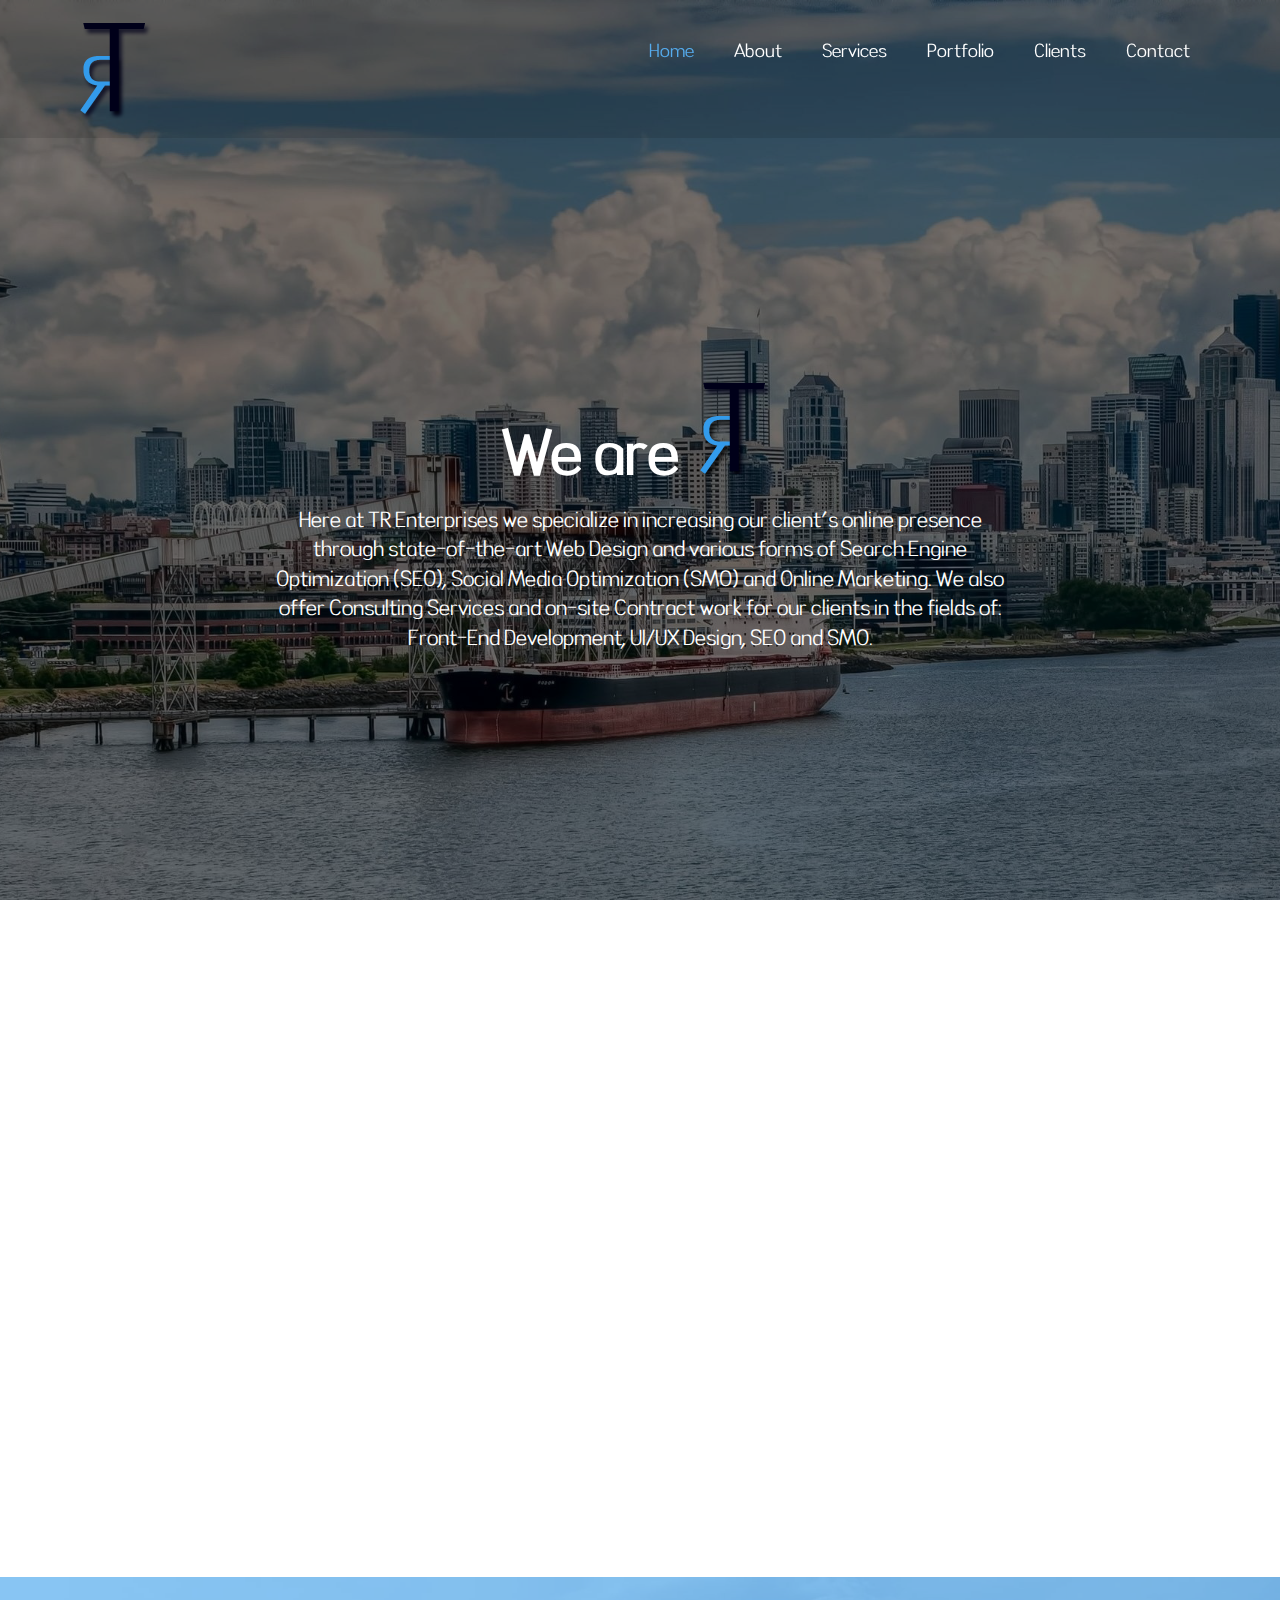
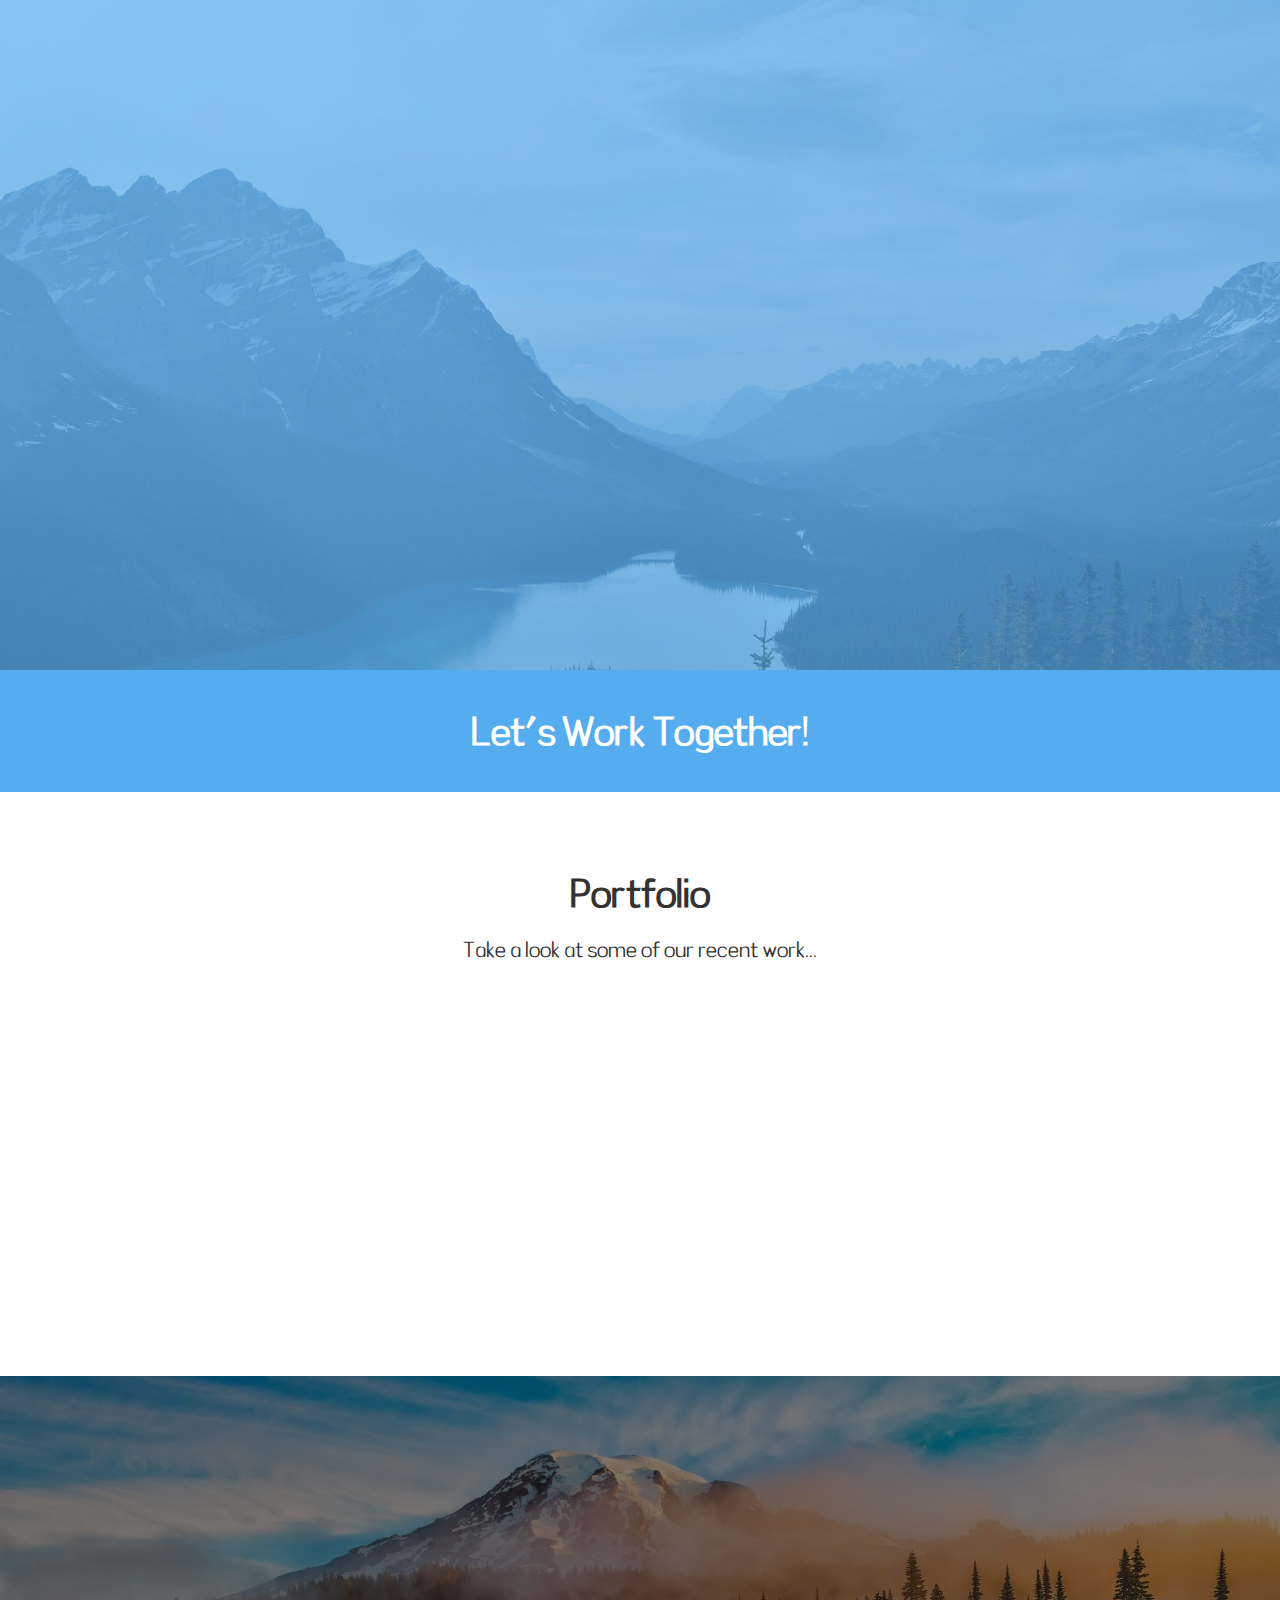
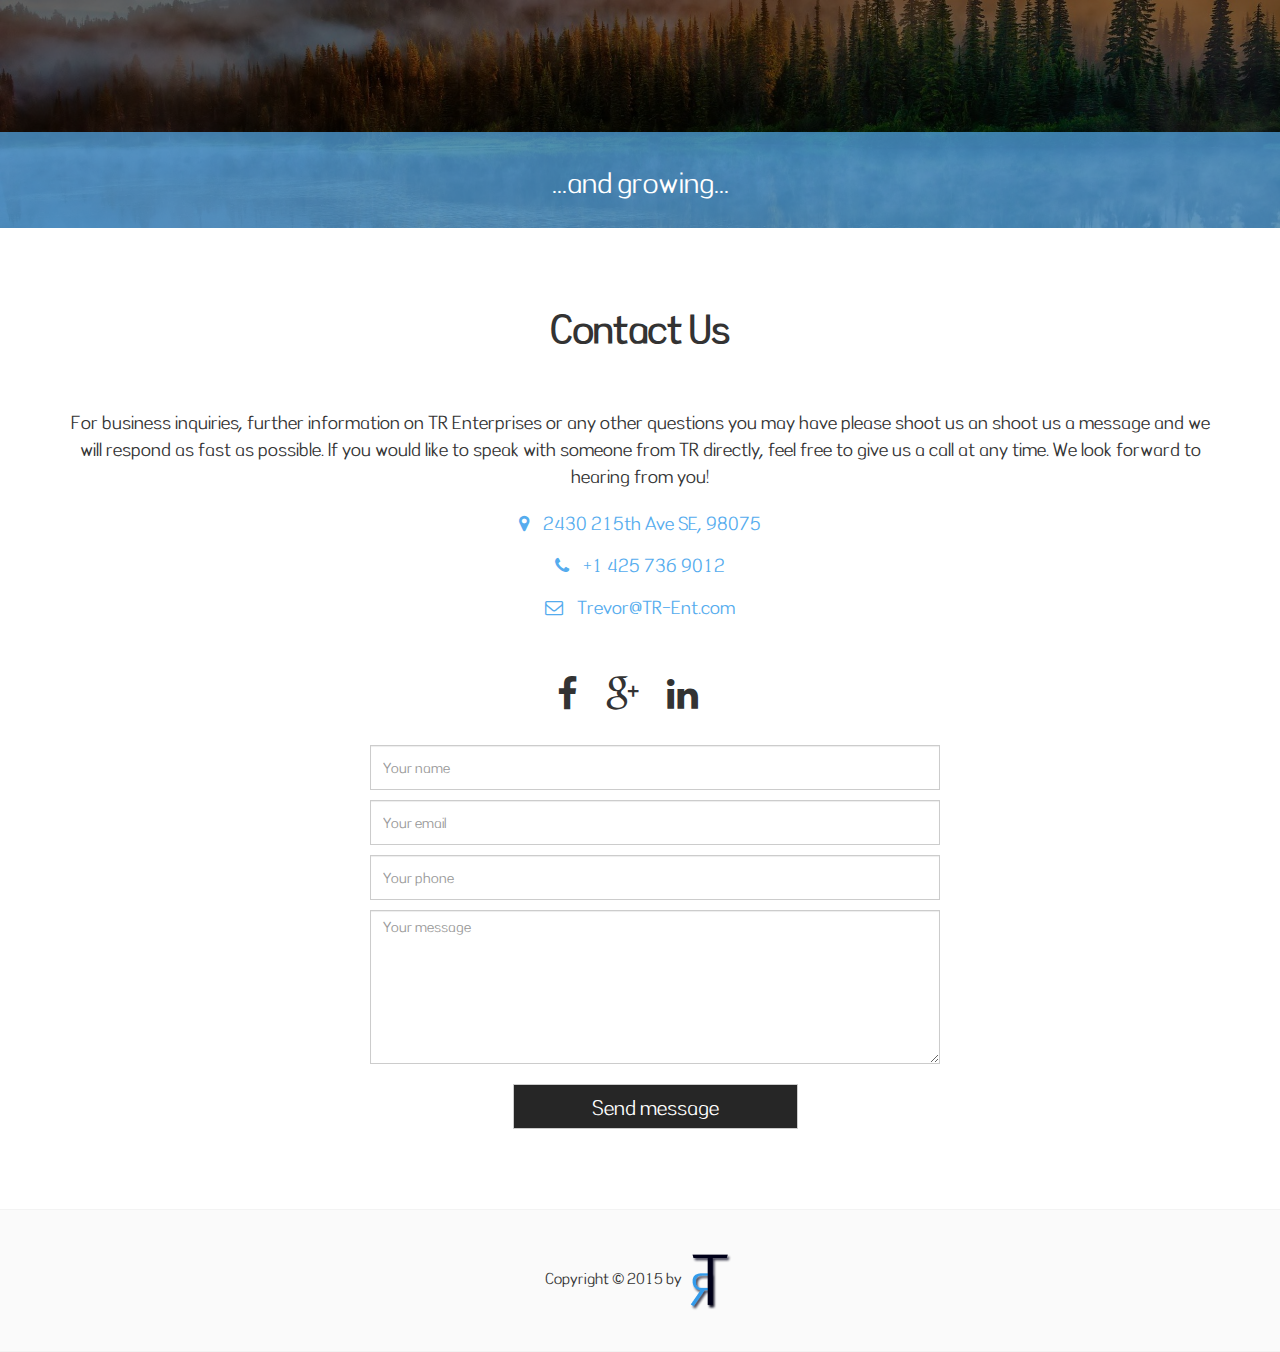
==== index.html @ b905a81a "First commit for TR-Ent.com Version 2" ====
<!DOCTYPE html>
<!--[if IE 9]> <html lang="en" class="ie9"> <![endif]-->
<!--[if !IE]><!-->
<html lang="en">
<!--<![endif]-->
	<head>
		<meta charset="utf-8">
		<title>TR Enterprises | State of the art Web Design</title>
		<meta name='title' content='Affordable Website Design'>
	    <meta name="robots" content="index, follow">
	    <meta name="description" content="TR Enterprises provides responsive Website Design, Search Engine Optimization, Social Media Optimization and various Online Marketing Techniques.">
	    <meta name="author" content="TR Enterprises, LLC.">
	    <meta name='keywords' content='TR Enterprises, TR Enterprises LLC, washington, seattle, bellevue, web design, website, website design, create website, new website, responsive web design, SEO, Search Engine Optimization, JavaScript, CSS, HTML5, PHP' >

		<!-- Mobile Meta -->
		<meta name="viewport" content="width=device-width, initial-scale=1.0">

		<!-- Favicon -->
		<link rel="shortcut icon" href="images/favicon.ico">

		<!-- Bootstrap core CSS -->
		<link href="bootstrap/css/bootstrap.css" rel="stylesheet">

		<!-- Font Awesome CSS -->
		<link href="fonts/font-awesome/css/font-awesome.css" rel="stylesheet">

		<!-- Plugins -->
		<link href="css/animations.css" rel="stylesheet">

		<!--CSS Sheets -->
		<link href="css/style.css" rel="stylesheet">
		<link href="css/custom.css" rel="stylesheet">
	</head>

	<body class="no-trans">
		<!-- scrollToTop -->
		<!-- ================ -->
		<div class="scrollToTop"><i class="icon-up-open-big"></i></div>

		<!-- header start -->
		<!-- ================ --> 
		<header class="header fixed clearfix navbar navbar-fixed-top">
			<div class="container">
				<div class="row">
					<div class="col-md-4">

						<!-- header-left start -->
						<!-- ================ -->
						<div class="header-left clearfix">

							<!-- logo -->
							<div class="logo smooth-scroll">
								<a href="#banner" class='logo-dark'><img id="logo" src="images/tr-new-dark.png" alt="TR Enterprises"></a>
								<a href="#banner" class='logo-light'><img id="logo" src="images/tr-new-light.png" alt="TR Enterprises"></a>
							</div>
						</div>
						<!-- header-left end -->

					</div>
					<div class="col-md-8">

						<!-- header-right start -->
						<!-- ================ -->
						<div class="header-right clearfix">

							<!-- main-navigation start -->
							<!-- ================ -->
							<div class="main-navigation animated">

								<!-- navbar start -->
								<!-- ================ -->
								<nav class="navbar navbar-default" role="navigation">
									<div class="container-fluid">

										<!-- Toggle get grouped for better mobile display -->
										<div class="navbar-header">
											<a href="#banner"><img id='mobileLogo' src="images/tr-new-light.png" alt="TR Enterprises"></a>
											<button type="button" class="navbar-toggle" data-toggle="collapse" data-target="#navbar-collapse-1">
												<span class="sr-only">Toggle navigation</span>
												<span class="icon-bar"></span>
												<span class="icon-bar"></span>
												<span class="icon-bar"></span>
											</button>
										</div>

										<!-- Collect the nav links, forms, and other content for toggling -->
										<div class="collapse navbar-collapse scrollspy smooth-scroll" id="navbar-collapse-1">
											<ul class="nav navbar-nav navbar-right">
												<li class="active"><a href="#banner">Home</a></li>
												<li><a href="#about">About</a></li>
												<li><a href="#services">Services</a></li>
												<li><a href="#portfolio">Portfolio</a></li>
												<li><a href="#clients">Clients</a></li>
												<li><a href="#contact">Contact</a></li>
											</ul>
										</div>

									</div>
								</nav>
								<!-- navbar end -->

							</div>
							<!-- main-navigation end -->

						</div>
						<!-- header-right end -->

					</div>
				</div>
			</div>
		</header>
		<!-- header end -->

		<!-- banner start -->
		<!-- ================ -->
		<div id="banner" class="banner">
			<div class="banner-image"></div>
			<div class="banner-caption">
				<div class="container">
					<div class="row">
						<div class="col-md-8 col-md-offset-2 object-non-visible" data-animation-effect="fadeIn">
							<h1 class="text-center">We are <span style='display:inline-block;'><img src="images/tr-new-cropped.png" alt="TR Enterprises"></span></h1>
							<p class="lead text-center">Here at TR Enterprises we specialize in increasing our client’s online presence through state-of-the-art Web Design and various forms of Search Engine Optimization (SEO), Social Media Optimization (SMO) and Online Marketing.  We also offer Consulting Services and on-site Contract work for our clients in the fields of: Front-End Development, UI/UX Design, SEO and SMO. </p>
						</div>
					</div>
				</div>
			</div>
		</div>
		<!-- banner end -->

		<!-- section start -->
		<!-- ================ -->
		<div class="section clearfix object-non-visible" data-animation-effect="fadeIn">
			<div class="container">
				<div class="row">
					<div class="col-md-12">
						<h1 id="about" class="title text-center">About <span>Us</span></h1>
						<p class="lead text-center">We are a up-and-coming development studio who help our clients turn there online vision into reality.</p>
						<div class="space"></div>
						<div class="row">
							<div class="col-md-6">
								<img src="images/section-image-1.png" alt="">
								<div class="space"></div>
							</div>
							<div class="col-md-6">
								<div class="panel-group" id="accordion" role="tablist" aria-multiselectable="true">
									<div class="panel panel-default">
										<div class="panel-heading" role="tab" id="headingOne">
											<h4 class="panel-title">
												<a data-toggle="collapse" data-parent="#accordion" href="#collapseOne" aria-expanded="true" aria-controls="collapseOne">
													History
												</a>
											</h4>
										</div>
										<div id="collapseOne" class="panel-collapse collapse in" role="tabpanel" aria-labelledby="headingOne">
											<div class="panel-body">
												TR Enterprises was formed in early 2014 by President/CEO Trevor Robinson with the vision of bringing the latest and greatest web technologies to the market place at and affordable rate.  Since conception, the company has been growing at a rapid pace by adding clients of all sizes and with various needs.  We have continuously added to our skill-set by increasing our aptitude in various fields such as SEO, SMO, UI/UX Design, Graphic Design and Online Marketing techniques such as pay-per-click advertising.   We pride ourselves in investing in ourselves as much as we invest in our clients. 
											
											</div>
										</div>
									</div>
									<div class="panel panel-default">
										<div class="panel-heading" role="tab" id="headingTwo">
											<h4 class="panel-title">
												<a class="collapsed" data-toggle="collapse" data-parent="#accordion" href="#collapseTwo" aria-expanded="false" aria-controls="collapseTwo">
													Why choose us?
												</a>
											</h4>
										</div>
										<div id="collapseTwo" class="panel-collapse collapse" role="tabpanel" aria-labelledby="headingTwo">
											<div class="panel-body">
											 	If you find yourself wondering, who exactly is TR Enterprises and why would I choose them for my online needs?   The answer is very simple, we are a young and extremely motivated group of developers/designers who are well-versed in all of the latest and greatest web technologies.  While we are indeed a young company, we are growing rapidly by letting our work speak for itself. 
											</div>
										</div>
									</div>
									<div class="panel panel-default">
										<div class="panel-heading" role="tab" id="headingThree">
											<h4 class="panel-title">
												<a class="collapsed" data-toggle="collapse" data-parent="#accordion" href="#collapseThree" aria-expanded="false" aria-controls="collapseThree">
													Vision
												</a>
											</h4>
										</div>
										<div id="collapseThree" class="panel-collapse collapse" role="tabpanel" aria-labelledby="headingThree">
											<div class="panel-body">
												 Our vision is simple: <b>bring the latest and greatest web technologies to the market place at and affordable rate.</b>  We strive to make sure every single one of our client’s is 100% satisfied with the end product.  We work tirelessly in order create a sense of transparency in our processes so each project is tailored specifically to our client’s wishes.   We want you to feel involved and almost as if you created the product yourself, with us performing all of the dirty work of course <i class="fa fa-smile-o"></i>.
											
											</div>
										</div>
									</div>
								</div>
							</div>
						</div>
					</div>
				</div>
			</div>
		</div>
		<!-- section end -->

		<!-- section start -->
		<!-- ================ -->
		<div class="section translucent-bg bg-image-1 blue">
			<div class="container object-non-visible" data-animation-effect="fadeIn">
				<h1 id="services"  class="text-center title">Services Provided</h1>
				<div class="space"></div>
				<div class="row">
					<div class="col-sm-6">
						<div class="media">
							<div class="media-body text-right">
								<h4 class="media-heading">Website Development</h4>
								<p>We utlize the latest technologies such as HTML5, CSS3, JavaScript, JQuery, AngularJS etc. All of our websites are responsive, cross-browser compatible and mobile & tablet friendly.  Furthermore, we are able to provide custom build WordPress sites thatare tailored to each clients exact needs. </p>
							</div>
							<div class="media-right">
								<i class="fa fa-desktop"></i>
							</div>
						</div>
						<div class="media">
							<div class="media-body text-right">
								<h4 class="media-heading">Social Media Optimization (SMO)</h4>
								<p>We use various social media platforms such as Facebook, Google+, LinkedIn, Instagram, Twitter, Tumbler, YouTube etc. in order to provide our clients with optimal online exposure. </p>
							</div>
							<div class="media-right">
								<i class="fa fa-facebook"></i>
							</div>
						</div>
						<div class="media">
							<div class="media-body text-right">
								<h4 class="media-heading">Search Engine Optimization (SEO)</h4>
								<p>We are able to leverage the latest and greatest search engine optimization techniques to give your company optimal online visibility</p>
							</div>
							<div class="media-right">
								<i class="fa fa-google"></i>
							</div>
						</div>
						<div class="media">
							<div class="media-body text-right">
								<h4 class="media-heading">UI/UX Design</h4>
								<p>We can help you improve your companies User Experience and Interaction by utilizing various tricks of the trade that we have picked up over the years.</p>
							</div>
							<div class="media-right">
								<i class="fa fa-users"></i>
							</div>
						</div>
					</div>
					<div class="space visible-xs"></div>
					<div class="col-sm-6">
						<div class="media">
							<div class="media-left">
								<i class="fa fa-home"></i>
							</div>
							<div class="media-body">
								<h4 class="media-heading">In-House Contract Work</h4>
								<p>If you would like us to come to your place-of-business and perform contract work on-site, we are more that welcome to accommodate you. We can provide in-house contract work in the following fields: Front-End Development, UI/UX Design, SEO and SMO.</p>
							</div>
						</div>
						<div class="media">
							<div class="media-left">
								<i class="fa fa-comment"></i>
							</div>
							<div class="media-body">
								<h4 class="media-heading">Consulting</h4>
								<p>We can provide your company with in-house or off-site consulting to help with various tasks such as Front-End Development, UI/UX Design, SEO and SMO.</p>
							</div>
						</div>
						<div class="media">
							<div class="media-left">
								<i class="fa fa-laptop"></i>
							</div>
							<div class="media-body">
								<h4 class="media-heading">Online Marketing</h4>
								<p>We provide various online Marketing techniques such as Pay-Per-Click services like Google AdWords.</p>
							</div>
						</div>
						<div class="media">
							<div class="media-left">
								<i class="fa fa-picture-o"></i>
							</div>
							<div class="media-body">
								<h4 class="media-heading">Graphic Design & Branding</h4>
								<p>We are able to utilize the latest technologies such as the Adobe Creative Suit in order to provide Design and Branding assistance to our clients </p>
							</div>
						</div>
					</div>
				</div>
			</div>
		</div>
		<!-- section end -->

		<!-- section start -->
		<!-- ================ -->
		<div class="default-bg space blue">
			<div class="container">
				<div class="row">
					<div class="col-md-8 col-md-offset-2">
						<h1 class="text-center">Let's Work Together!</h1>
					</div>
				</div>
			</div>
		</div>
		<!-- section end -->

		<!-- section start -->
		<!-- ================ -->
		<div class="section">
			<div class="container">
				<h1 class="text-center title" id="portfolio">Portfolio</h1>
				<div class="separator"></div>
				<p class="lead text-center">Take a look at some of our recent work...</p>
				<br>			
				<div class="row object-non-visible" data-animation-effect="fadeIn">
					<div class="col-md-12">

						<!-- isotope filters start -->
						<div class="filters text-center">
							<ul class="nav nav-pills">
								<li class="active"><a href="#" data-filter="*">All</a></li>
								<li><a href="#" data-filter=".web-design">Website design / Branding / Marketing</a></li>
								<li><a href="#" data-filter=".site-building">Consulting / Contract</a></li>
							</ul>
						</div>
						<!-- isotope filters end -->

						<!-- portfolio items start -->
						<div class="isotope-container row grid-space-20">
							<div class="col-sm-6 col-md-3 isotope-item web-design">
								<div class="image-box">
									<div class="overlay-container">
										<img src="images/pinnacle.png" alt="Pinnacle Real Estate">
										<a class="overlay" data-toggle="modal" data-target="#project-1">
											<i class="fa fa-search-plus"></i>
											<span>Web Design & Branding</span>
										</a>
									</div>
									<a class="btn btn-default btn-block" data-toggle="modal" data-target="#project-1">Pinnacle Real Estate</a>
								</div>
								<!-- Modal -->
								<div class="modal fade" id="project-1" tabindex="-1" role="dialog" aria-labelledby="project-1-label" aria-hidden="true">
									<div class="modal-dialog modal-lg">
										<div class="modal-content">
											<div class="modal-header">
												<button type="button" class="close" data-dismiss="modal"><span aria-hidden="true">&times;</span><span class="sr-only">Close</span></button>
												<h4 class="modal-title" id="project-1-label">Pinnacle Real Estate</h4>
											</div>
											<div class="modal-body">
												<h3>Project Description</h3>
												<div class="row">
													<div class="col-md-6">
														<p>Website designed and developed for <a href="http://www.pinnaclerealestate.us/">Pinnacle Real Estate. </a> Logo Design and branding also performed by TR Enterprises. </p>
														<p>Pinnacle Real Estate is a real estate company located in the state of Washington which specializes in hotel and resort acquisitions and dispositions, hotel and resort development, project management, property management and asset management.</p>
														<p>Notable projects include: 
															<ul>
																<li>Alderbrook Resort & Spa</li>
																<li>Salish Lodge</li>
																<li>Hood Canal Marina</li>
																<li>Lady Alderbrook</li>
																<li>Alderbrook Dock</li>
																<li>The Bank of California building</li>
															</ul>
														</p>
													</div>
													<div class="col-md-6">
														<img src="images/pinnacle.png" alt="Pinnacle Real Estate">
													</div>
												</div>
											</div>
											<div class="modal-footer">
												<button type="button" class="btn btn-sm btn-default" data-dismiss="modal">Close</button>
											</div>
										</div>
									</div>
								</div>
								<!-- Modal end -->
							</div>

							<div class="col-sm-6 col-md-3 isotope-item web-design">
								<div class="image-box">
									<div class="overlay-container">
										<img src="images/gerv.png" alt="Steve Gervais Academy">
										<a class="overlay" data-toggle="modal" data-target="#project-2">
											<i class="fa fa-search-plus"></i>
											<span>Web Design & Marketing</span>
										</a>
									</div>
									<a class="btn btn-default btn-block" data-toggle="modal" data-target="#project-2">Steve Gervais Academy</a>
								</div>
								<!-- Modal -->
								<div class="modal fade" id="project-2" tabindex="-1" role="dialog" aria-labelledby="project-2-label" aria-hidden="true">
									<div class="modal-dialog modal-lg">
										<div class="modal-content">
											<div class="modal-header">
												<button type="button" class="close" data-dismiss="modal"><span aria-hidden="true">&times;</span><span class="sr-only">Close</span></button>
												<h4 class="modal-title" id="project-2-label">Steve Gervais Academy</h4>
											</div>
											<div class="modal-body">
												<h3>Project Description</h3>
												<div class="row">
													<div class="col-md-6">
														<p>Website built for the <a href="http://stevegervaisacademy.com">Steve Gervais Academy.</a> This website includes E-commerce integration, Social Media integration, automated email integration and is cross-browser compatable as well as mobile and tablet friendly.  TR also performed all branding and graphic design as part of this project.</p>
														<p>The Steve Gervais Academy is owned and operated by Steve Gervais who is one of the most decorated high school football coaches in state history.  Steve was also a standout quarterback at Oregon State University.  As head a head coach, Steve has 244 wins, 15 league championships, six state championships and induction into the Washington State High School Football Coach's Hall of Fame.</p>
														<p>The Steve Gervais Academy offers the following camps:
															<ul>
																<li>Open Training Sessions</li>
																<li>Team Academy Training Sessions</li>
																<li>The Gridiron of Champions Summer Team Camp</li>
																<li>Staff Development (consulting services for coaches)</li>
																<li>Padded Youth Camps (ages 8-14)</li>
														
															</ul>
														</p>
													</div>
													<div class="col-md-6">
														<img src="images/gerv.png" alt="Steve Gervais Academy">
													</div>
												</div>
											</div>
											<div class="modal-footer">
												<button type="button" class="btn btn-sm btn-default" data-dismiss="modal">Close</button>
											</div>
										</div>
									</div>
								</div>
								<!-- Modal end -->
							</div>
							
							<div class="col-sm-6 col-md-3 isotope-item site-building">
								<div class="image-box">
									<div class="overlay-container">
										<img src="images/chidder.png" alt="Chidder Global Outsourcing">
										<a class="overlay" data-toggle="modal" data-target="#project-3">
											<i class="fa fa-search-plus"></i>
											<span>Consulting</span>
										</a>
									</div>
									<a class="btn btn-default btn-block" data-toggle="modal" data-target="#project-3">Chidder Global Outsourcing (CGO)</a>
								</div>
								<!-- Modal -->
								<div class="modal fade" id="project-3" tabindex="-1" role="dialog" aria-labelledby="project-3-label" aria-hidden="true">
									<div class="modal-dialog modal-lg">
										<div class="modal-content">
											<div class="modal-header">
												<button type="button" class="close" data-dismiss="modal"><span aria-hidden="true">&times;</span><span class="sr-only">Close</span></button>
												<h4 class="modal-title" id="project-3-label">Chidder Global Outsourcing (CGO)</h4>
											</div>
											<div class="modal-body">
												<h3>Project Description</h3>
												<div class="row">
													<div class="col-md-6">
														<p>Chidder Global Outsourcing (CGO) is an Aerospace Outsourcing Company that works with Tier 1 suppliers of OEM’s such as the Boeing Company and Bombardier to source work back into the North American supply base.  </p>
														<p>TR Enterprises teamed with (CGO) in order to manage the RFQ process and to optimize ROI for various contracts with major corporations such as <a href="https://www.mhi-global.com/products/air.html" title='Mitsubishi Heavy Industries'> Mitsubishi Heavy Industries (MHI)</a>, <a href="http://www.khi.co.jp/english/product/aerospace/" title='Kawasaki Heavy Industries'> Kawasaki Heavy Industries (KHI)</a> and <a href="http://www.koreaaero.com/english/" title='Korea Aerospace Industries'> Korea Aerospace Industries (KAI.)</a></p>
														<p>As part of this contract, TR created a proprietary interactive database containing over 500 world-wide Aerospace Manufacturers.</p>
													</div>
													<div class="col-md-6">
														<img src="images/chidder.png" alt="Chidder Global Outsourcing">
													</div>
												</div>
											</div>
											<div class="modal-footer">
												<button type="button" class="btn btn-sm btn-default" data-dismiss="modal">Close</button>
											</div>
										</div>
									</div>
								</div>
								<!-- Modal end -->
							</div>
							
							<div class="col-sm-6 col-md-3 isotope-item site-building">
								<div class="image-box">
									<div class="overlay-container">
										<img src="images/proto.png" alt="PC and Mobile Prototypes">
										<a class="overlay" data-toggle="modal" data-target="#project-4">
											<i class="fa fa-search-plus"></i>
											<span>Contract Work</span>
										</a>
									</div>
									<a class="btn btn-default btn-block" data-toggle="modal" data-target="#project-4">Mobile & PC Prototypes</a>
								</div>
								<!-- Modal -->
								<div class="modal fade" id="project-4" tabindex="-1" role="dialog" aria-labelledby="project-4-label" aria-hidden="true">
									<div class="modal-dialog modal-lg">
										<div class="modal-content">
											<div class="modal-header">
												<button type="button" class="close" data-dismiss="modal"><span aria-hidden="true">&times;</span><span class="sr-only">Close</span></button>
												<h4 class="modal-title" id="project-4-label">Mobile & PC Prototypes</h4>
											</div>
											<div class="modal-body">
												<h3>Project Description</h3>
												<div class="row">
													<div class="col-md-6">
														<p>Our friends over at <a href="http://www.uptopcorp.com/" title='UpTop Corp'>UpTop </a>recently facilitated a contract with us and one of world’s leading Ecommerce companies.  This was an on-site project in which, TR was tasked with developing a working prototype for a department wide launch.  As part of this project, we developed two separate prototypes, one for Desktop and one for Mobile.  </p>
														<p>By working in unison with the company’s internal UI/UX and product launch team, TR was able to successfully develop these two working prototypes on schedule and even incorporate additional functionality. </p>
													</div>
													<div class="col-md-6">
														<img src="images/proto.png" alt="PC and Mobile Prototypes">
													</div>
												</div>
											</div>
											<div class="modal-footer">
												<button type="button" class="btn btn-sm btn-default" data-dismiss="modal">Close</button>
											</div>
										</div>
									</div>
								</div>
								<!-- Modal end -->
							</div>
							
							<div class="col-sm-6 col-md-3 isotope-item web-design">
								<div class="image-box">
									<div class="overlay-container">
										<img src="images/north.png" alt="North Yellowstone Outfitters">
										<a class="overlay" data-toggle="modal" data-target="#project-5">
											<i class="fa fa-search-plus"></i>
											<span>Web Design & Branding</span>
										</a>
									</div>
									<a class="btn btn-default btn-block" data-toggle="modal" data-target="#project-5">North Yellowstone Outfitters</a>
								</div>
								<!-- Modal -->
								<div class="modal fade" id="project-5" tabindex="-1" role="dialog" aria-labelledby="project-5-label" aria-hidden="true">
									<div class="modal-dialog modal-lg">
										<div class="modal-content">
											<div class="modal-header">
												<button type="button" class="close" data-dismiss="modal"><span aria-hidden="true">&times;</span><span class="sr-only">Close</span></button>
												<h4 class="modal-title" id="project-5-label">North Yellowstone Outfitters</h4>
											</div>
											<div class="modal-body">
												<h3>Project Description</h3>
												<div class="row">
													<div class="col-md-6">
														<p>We recently teamed with our friends over at <a href="http://northyellowstoneoutfitters.com/" title='North Yellowstone Outfitters'>North Yellowstone Outfitters (NYO)</a> in order to boost their online presence.   With little to no prior online presence, we performed all branding, marketing, SEO and Web Design for NYO.  </p>
														<p>We built them a state-of-the art website that is cross browser and mobile and tablet friendly.  This website includes is build using a dynamic single page scrolling format. </p>
														<p>North Yellowstone Outfitters is an outfitter based in Jardine Montana.  They offer both Rifle and Bow hunts and provide their guests with food, shelter and most importantly the <b>Experience of a Lifetime. </b></p>
													</div>
													<div class="col-md-6">
														<img src="images/north.png" alt="North Yellowstone Outfitters">
													</div>
												</div>
											</div>
											<div class="modal-footer">
												<button type="button" class="btn btn-sm btn-default" data-dismiss="modal">Close</button>
											</div>
										</div>
									</div>
								</div>
								<!-- Modal end -->
							</div>

						</div>
						<!-- portfolio items end -->
					
					</div>
				</div>
			</div>
		</div>
		<!-- section end -->

		<!-- section start -->
		<!-- ================ -->
		<div class="section translucent-bg bg-image-2 pb-clear">
			<div class="container object-non-visible" data-animation-effect="fadeIn">
				<h1 id="clients" class="title text-center">Some of our Clients</h1>
				<div class="space"></div>
				<div class="row">
					<div class="col-md-2">
						<div class="media testimonial">
							<a href="http://www.uptopcorp.com/"><img class='img-responsive' src="images/uptop.png"></a>
						</div>
					</div>
					<div class="col-md-3">
						<div class="media testimonial">
							<a href="http://www.pinnaclerealestate.us/"><img class='img-responsive' src="images/pin.png"></a>
						</div>
					</div>
					<div class="col-md-4">
						<div class="media testimonial">
							<a href="http://chidderglobal.com/"><img class='img-responsive' src="images/cgo.png"></a>
						</div>
					</div>
					<div class="col-md-1">
						<div class="media testimonial" >
							<a href="http://stevegervaisacademy.com/"><img class='img-responsive' src="images/sga.png"></a>
						</div>
					</div>
					<div class="col-md-2">
						<div class="media testimonial">
							<a href="http://northyellowstoneoutfitters.com/"><img class='img-responsive' src="images/nyo-logo-text.png"></a>
						</div>
					</div>

				</div>
			</div>
			<!-- section start -->
			<!-- ================ -->
			<div class="translucent-bg blue">
				<div class="container">
					<div class="list-horizontal">
						<div class="row">
							<div class="col-xs-12">
								<div class="list-horizontal-item">
									<h2 class="text-center">...and growing...</h2>
								</div>
							</div>
							
						</div>
					</div>
				</div>
			</div>
			<!-- section end -->
		</div>
		<!-- section end -->

		<!-- footer start -->
		<!-- ================ -->
		<footer id="footer">

			<!-- .footer start -->
			<!-- ================ -->
			<div class="footer section">
				<div class="container">
					<h1 class="title text-center" id="contact">Contact Us</h1>
					<div class="space"></div>
					<div class="row">
						<div class="col-sm-12 text-center">
							<div class="footer-content">
								<p class="large">For business inquiries, further information on TR Enterprises or any other questions you may have please shoot us an shoot us a message and we will respond as fast as possible. If you would like to speak with someone from TR directly, feel free to give us a call at any time. We look forward to hearing from you!</p>
								<ul class="list-icons">
									<a href="https://www.google.com/maps/place/TR+Enterprises,+LLC/@47.587399,-122.0511,17z/data=!3m1!4b1!4m2!3m1!1s0x54906e2356c5c4d5:0x3bcecb7fbcb0c3f6" target="_blank"><li><i class="fa fa-map-marker pr-10"></i> 2430 215th Ave SE, 98075</li></a>
									<a href="tel://1-425-736-9012"><li><i class="fa fa-phone pr-10"></i> +1 425 736 9012</li></a>
									<a href="mailto:Trevor@TR-Ent.com?Subject=Contact%20TR-Enterprises" target="_top"><li><i class="fa fa-envelope-o pr-10"></i> Trevor@TR-Ent.com</li></a>
								</ul>
								<ul class="social-links">
									<li class="facebook"><a target="_blank" href="https://www.facebook.com/TREnterprisesLLC?ref=bookmarks"><i class="fa fa-facebook"></i></a></li>
									<li class="googleplus"><a target="_blank" href="https://plus.google.com/b/109458407014119102658/+TREnterprisesLLCSammamish/posts"><i class="fa fa-google-plus"></i></a></li>
								
									<li class="linkedin"><a target="_blank" href="https://www.linkedin.com/company/tr-enterprises-llc?trk=mini-profile"><i class="fa fa-linkedin"></i></a></li>
								</ul>
								<div class="container">
									<div class="done">
										<div class="alert alert-success">
											<button type="button" class="close" data-dismiss="alert">×</button>
											Your message has been sent.  We will be in touch shortly.
										</div>
									</div>
									<form action="http://www.hostmonster.com/monstermail" enctype="multipart/form-data" method="POST" name='myForm' class='myForm'>
										<input type="text" name="Name" placeholder='Your name' class='form-control' required>
										<input type="email" name="Email" placeholder='Your email' class='form-control ' required>
										<input type="text" name="Phone" placeholder='Your phone' class='form-control' required>
										<textarea rows='7' type="text" name='Message' placeholder="Your message" class='form-control '></textarea>
										<input type="submit" value="Send message" class='form-control '>
										<input type="hidden" name="sendtoemail" value="Trevor@TR-Ent.com">
					
									</form>
							    </div>
							</div>
						</div>
					</div>
				</div>
			</div>
			<!-- .footer end -->

			<!-- .subfooter start -->
			<!-- ================ -->
			<div class="subfooter">
				<div class="container">
					<div class="row">
						<div class="col-md-12">
							<p class="text-center">Copyright © 2015 by <a target="_blank" href="http://tr-ent.com"><img id="footerLogo" class='img-responsive' src="images/tr-new-dark.png" alt="TR Enterprises"></a></p>
						</div>
					</div>
				</div>
			</div>
			<!-- .subfooter end -->

		</footer>
		<!-- footer end -->

		<!-- JavaScript files placed at the end of the document so the pages load faster
		================================================== -->
		<!-- Jquery and Bootstap core js files -->
		<script type="text/javascript" src="plugins/jquery.min.js"></script>
		<script type="text/javascript" src="bootstrap/js/bootstrap.min.js"></script>

		<!-- Modernizr javascript -->
		<script type="text/javascript" src="plugins/modernizr.js"></script>

		<!-- Isotope javascript -->
		<script type="text/javascript" src="plugins/isotope/isotope.pkgd.min.js"></script>
		
		<!-- Backstretch javascript -->
		<script type="text/javascript" src="plugins/jquery.backstretch.min.js"></script>

		<!-- Appear javascript -->
		<script type="text/javascript" src="plugins/jquery.appear.js"></script>

		<!-- Initialization of Plugins -->
		<script type="text/javascript" src="js/template.js"></script>

		<!-- Contact Scripts -->
		<script type="text/javascript" src="js/contact.js"></script>

	</body>
</html>
---- css/animations.css ----
@import url(animate.css);


/*Custom Animations*/

@-webkit-keyframes fadeInDownSmall {
  0% {
    opacity: 0;
    -webkit-transform: translate3d(0, -20px, 0);
    transform: translate3d(0, -20px, 0);
  }

  100% {
    opacity: 1;
    -webkit-transform: translate3d(0, 0, 0);
    transform: translate3d(0, 0, 0);
  }
}

@keyframes fadeInDownSmall {
  0% {
    opacity: 0;
    -webkit-transform: translate3d(0, -20px, 0);
    -ms-transform: translate3d(0, -20px, 0);
    transform: translate3d(0, -20px, 0);
  }

  100% {
    opacity: 1;
    -webkit-transform: translate3d(0, 0, 0);
    -ms-transform: translate3d(0, 0, 0);
    transform: translate3d(0, 0, 0);
  }
}

.fadeInDownSmall {
  -webkit-animation-name: fadeInDownSmall;
  animation-name: fadeInDownSmall;
}

@-webkit-keyframes fadeInLeftSmall {
  0% {
    opacity: 0;
    -webkit-transform: translate3d(-20px, 0, 0);
    transform: translate3d(-20px, 0, 0);
  }

  100% {
    opacity: 1;
    -webkit-transform: none;
    transform: none;
  }
}

@keyframes fadeInLeftSmall {
  0% {
    opacity: 0;
    -webkit-transform: translate3d(-20px, 0, 0);
    -ms-transform: translate3d(-20px, 0, 0);
    transform: translate3d(-20px, 0, 0);
  }

  100% {
    opacity: 1;
    -webkit-transform: none;
    -ms-transform: none;
    transform: none;
  }
}

.fadeInLeftSmall {
  -webkit-animation-name: fadeInLeftSmall;
  animation-name: fadeInLeftSmall;
}

@-webkit-keyframes fadeInRightSmall {
  0% {
    opacity: 0;
    -webkit-transform: translate3d(20px, 0, 0);
    transform: translate3d(20px, 0, 0);
  }

  100% {
    opacity: 1;
    -webkit-transform: none;
    transform: none;
  }
}

@keyframes fadeInRightSmall {
  0% {
    opacity: 0;
    -webkit-transform: translate3d(20px, 0, 0);
    -ms-transform: translate3d(20px, 0, 0);
    transform: translate3d(20px, 0, 0);
  }

  100% {
    opacity: 1;
    -webkit-transform: none;
    -ms-transform: none;
    transform: none;
  }
}

.fadeInRightSmall {
  -webkit-animation-name: fadeInRightSmall;
  animation-name: fadeInRightSmall;
}

@-webkit-keyframes fadeInUpSmall {
  0% {
    opacity: 0;
    -webkit-transform: translate3d(0, 20px, 0);
    transform: translate3d(0, 20px, 0);
  }

  100% {
    opacity: 1;
    -webkit-transform: none;
    transform: none;
  }
}

@keyframes fadeInUpSmall {
  0% {
    opacity: 0;
    -webkit-transform: translate3d(0, 20px, 0);
    -ms-transform: translate3d(0, 20px, 0);
    transform: translate3d(0, 20px, 0);
  }

  100% {
    opacity: 1;
    -webkit-transform: none;
    -ms-transform: none;
    transform: none;
  }
}

.fadeInUpSmall {
  -webkit-animation-name: fadeInUpSmall;
  animation-name: fadeInUpSmall;
}
---- css/style.css ----
@font-face {
 font-family: 'Tin Birdhouse';
 src: url("../fonts/TinBird.eot"); /* EOT file for IE */
}
@font-face {
 font-family: 'Tin Birdhouse';
 src: url("../fonts/TinBird.ttf"); /* TTF file for CSS3 browsers */
}

b{
  font-family: 'Tin Birdhouse';
}
body {
  font-family: 'Tin Birdhouse';
}

html,
body {
	height: 100%;
}
body {
	font-size: 15px;
	line-height: 1.50;
	color: #333333;
	background-color: #ffffff;
	position: relative;
}
h1,
h2,
h3,
h4,
h5,
h6 {
	color: #333333;
}
h1 {
	font-size: 38px;
	font-weight: 700;
	margin-bottom: 20px;
}
h2 {
	font-size: 28px;
	margin-bottom: 15px;
}
h3 {
	font-size: 22px;
}
h4 {
	font-size: 18px;
	font-weight: 700;
}
h5 {
	font-size: 16px;
	text-transform: uppercase;
	font-weight: 700;
}
h6 {
	font-weight: 700;
}
h1 span,
h2 span,
h3 span,
h4 span {
	color: #339BEB;
}
.text-colored {
	color: #55acee;
}
a {
	color: #55acee;
}
a:hover {
	color: #339BEB;
}
a:focus,
a:active {
	outline: none;
}
.large {
	font-size: 18px;
}
img {
	display: block;
	max-width: 100%;
	height: auto;
}
.list-unstyled li {
	padding: 5px 0;
}
.list-horizontal {
	padding: 15px 0;
}
.list-horizontal-item img {
	display: block;
	margin: 0 auto;
}
.list-icons {
	padding: 0;
	margin: 20px 0;
	list-style: none;
	font-size: 18px;
}
.list-icons li {
	padding: 0 0 15px 0;
}
blockquote {
	border-left: none;
	padding-left: 0;
	padding-right: 0;
}
.title {
	margin-top: 0;
}

/* Layout
----------------------------------------------------------------------------- */
.header {
	color: #ffffff;
	background-color: rgba(0, 0, 0, 0.10);
	padding: 10px 0;
	-webkit-transition: all 0.2s ease-in-out;
	-moz-transition: all 0.2s ease-in-out;
	-o-transition: all 0.2s ease-in-out;
	-ms-transition: all 0.2s ease-in-out;
	transition: all 0.2s ease-in-out;
}
.banner {
	width: 100%;
	height: 100%;
	min-height: 100%;
	position: relative;
	color: #fff;
}
.banner-image {
	vertical-align: middle;
	min-height: 100%;
	width: 100%;
}
.banner:after {
	position: absolute;
	top: 0;
	left: 0;
	right: 0;
	bottom: 0;
	background-color: rgba(0, 0, 0, 0.55);
	content: "";
}
.banner-caption {
	position: absolute;
	top: 40%;
	width: 100%;
	z-index: 2;
}
.subfooter {
	background-color: #fafafa;
	border-top: 1px solid #f3f3f3;
	border-bottom: 1px solid #f3f3f3;
	padding: 40px 0;
}
.section {
	background-color: #ffffff;
	padding: 80px 0;
}

/* Backgrounds
----------------------------------------------------------------------------- */
.default-bg {
	background-color: #222222;
	color: #ffffff;
}
.default-bg.blue {
	background-color: #55acee;
}
.translucent-bg {
	color: #ffffff;
}
.default-bg h1,
.default-bg h2,
.default-bg h3,
.default-bg h4,
.default-bg h5,
.default-bg h6,
.translucent-bg h1,
.translucent-bg h2,
.translucent-bg h3,
.translucent-bg h4,
.translucent-bg h5,
.translucent-bg h6 {
	color: #ffffff;
}
.default-bg blockquote footer,
.translucent-bg blockquote footer {
	color: #cccccc;
}
.default-bg a,
.translucent-bg a {
	color: #ffffff;
	text-decoration: underline;
}
.default-bg a:hover,
.translucent-bg a:hover {
	text-decoration: none;
}
.translucent-bg {
	-webkit-background-size: cover !important;
	-moz-background-size: cover !important;
	-o-background-size: cover !important;
	background-size: cover !important;
	background-position: 50% 0;
	background-repeat: no-repeat;
	z-index: 1;
	position: relative;
}
.translucent-bg .translucent-bg {
	margin-top: 80px;
	z-index: 3;
}
.translucent-bg:after {
	content: "";
	position: absolute;
	top: 0;
	left: 0;
	z-index: 2;
	width: 100%;
	height: 100%;
	background-color: rgba(0, 0, 0, 0.5);
}
.translucent-bg.blue:after {
	background-color: rgba(85, 172, 238, 0.7);
}
.translucent-bg .container {
	z-index: 3;
	position: relative;
}
.bg-image-1 {
	background: url("../images/bg-image-1.jpg") 50% 0px no-repeat;
}
.bg-image-2 {
	background: url("../images/bg-image-2.jpg") 50% 0px no-repeat;
}

/* Misc
----------------------------------------------------------------------------- */
.object-non-visible {
	opacity: 0;
	filter: alpha(opacity=0);
}
.object-visible,
.touch .object-non-visible {
	opacity: 1 !important;
	filter: alpha(opacity=100) !important;
}

/* Targeting only Firefox for smoothest animations */
@-moz-document url-prefix() {
	.object-visible,
	.touch .object-non-visible {
		-webkit-transition: opacity 0.6s ease-in-out;
		-moz-transition: opacity 0.6s ease-in-out;
		-o-transition: opacity 0.6s ease-in-out;
		-ms-transition: opacity 0.6s ease-in-out;
		transition: opacity 0.6s ease-in-out;
	}
}
.space {
	padding: 20px 0;
}
.pr-10 {
	padding-right: 10px;
}
.pl-10 {
	padding-left: 10px;
}
.pb-clear {
	padding-bottom: 0;
}

/* Sections
----------------------------------------------------------------------------- */
.banner-caption h1,
.banner-caption h2,
.banner-caption h3,
.banner-caption h4,
.banner-caption h5,
.banner-caption h6 {
	color: #ffffff;
}
.banner-caption h1 {
	font-size: 60px;
}
.subfooter p {
	margin-bottom: 0;
}

/* Template Components
----------------------------------------------------------------------------- */
/* Buttons
---------------------------------- */
.btn {
	padding: 8px 15px;
	font-size: 14px;
	line-height: 1.42857143;
	min-width: 160px;
	text-align: center;
	border-radius: 0;
	text-transform: uppercase;
	-webkit-transition: all 0.2s ease-in-out;
	-moz-transition: all 0.2s ease-in-out;
	-ms-transition: all 0.2s ease-in-out;
	-o-transition: all 0.2s ease-in-out;
	transition: all 0.2s ease-in-out;
}
.btn-default {
	color: #55acee;
	border: 1px solid #cccccc;
}
.btn-default:hover {
	color: #ffffff;
	background-color: #339BEB;
	border-color: #339BEB;
}

/* Collapse
---------------------------------- */
.panel-group .panel {
	-webkit-border-radius: 0px;
	-moz-border-radius: 0px;
	border-radius: 0px;
	border: none;
}
.panel-default > .panel-heading {
	padding: 0;
	outline: none;
	border: none;
	-webkit-border-radius: 0;
	-moz-border-radius: 0;
	-o-border-radius: 0;
	border-radius: 0;
	width: 100%;
}
.panel-default > .panel-heading + .panel-collapse > .panel-body {
	border: 1px solid #f0f0f0;
	border-top: none;
	background-color: #fafafa
}
.panel-heading a {
	font-weight: 400;
	padding: 12px 35px 12px 15px;
	display: inline-block;
	width: 100%;
	background-color: #55acee;
	color: #ffffff;
	position: relative;
	text-decoration: none;
}
.panel-heading a.collapsed {
	color: #ffffff;
	background-color: #333333;
}
.panel-heading a:after {
	font-family: "FontAwesome";
	content: "\f147";
	position: absolute;
	right: 15px;
	font-size: 14px;
	font-weight: 300;
	top: 50%;
	line-height: 1;
	margin-top: -7px;
}
.panel-heading a.collapsed:after {
	content: "\f196";
}
.panel-heading a:hover {
	text-decoration: none;
	background-color: #55acee;
	color: #ffffff;
}
.panel-title a i {
	padding-right: 10px;
	font-size: 20px;
}

/* Pills
---------------------------------- */
.nav-pills > li.active > a,
.nav-pills > li.active > a:hover,
.nav-pills > li.active > a:focus,
.nav-pills > li > a:hover {
	background-color: #55acee;
	border-color: #55acee;
	color: #ffffff;
}
.nav-pills > li > a {
	border-radius: 0;
	padding: 8px 20px;
	border: 1px solid #cacaca;
	color: #666666;
	font-size: 12px;
	text-transform: uppercase;
	font-weight: 300;
}

/* Forms
---------------------------------- */
.form-control {
	height: 45px;
	-webkit-border-radius: 0px;
	-moz-border-radius: 0px;
	border-radius: 0px;
}
.form-control-feedback {
	color: #cccccc;
}
.has-feedback label.sr-only ~ .form-control-feedback {
	top: 15px;
}
textarea {
	resize: vertical;
}

/* Modals
---------------------------------- */
.modal-content {
	-webkit-border-radius: 0px;
	-moz-border-radius: 0px;
	border-radius: 0px;
}
.modal-header {
	background-color: #55acee;
	color: #ffffff;
}
.modal-header h4 {
	color: #ffffff;
}
.modal-header .close {
	font-weight: 300;
	color: #FFFFFF;
	text-shadow: none;
	filter: alpha(opacity=100);
	opacity: 1;
}

/* Large devices (Large desktops 1200px and up) */
@media (min-width:1200px) {
	.modal-lg {
		width: 1140px;
	}
}

/* Media
---------------------------------- */
.media .fa {
	font-size: 24px;
	width: 40px;
	height: 25px;
	line-height: 25px;
	padding: 0 5px;
	text-align: center;
}

/* Navigations
----------------------------------------------------------------------------- */
.header .navbar {
	margin-bottom: 0;
}
.main-navigation .navbar-default {
	background-color: transparent;
	border: none;
}
.main-navigation .navbar-default .navbar-nav > li > a {
	color: #fff;
	padding: 10px 20px;
	font-size: 18px;
	font-weight: 300;
}
.main-navigation .navbar-default .navbar-nav > li.active > a {
	background-color: transparent;
	color: #55acee;
}
.main-navigation .navbar-default .navbar-nav > li > a:hover,
.main-navigation .navbar-default .navbar-nav > li.active > a:hover {
	color: #55acee;
}
#mobileLogo{
		display: none;
	}
@media (min-width:768px) {
	.main-navigation .navbar-default .navbar-nav > li > a {
		padding-top: 30px;
		padding-bottom: 30px;
		-webkit-transition: all 0.3s ease-in-out;
		-moz-transition: all 0.3s ease-in-out;
		-o-transition: all 0.3s ease-in-out;
		-ms-transition: all 0.3s ease-in-out;
		transition: all 0.3s ease-in-out;
	}
}
@media (min-width:768px) and (max-width:991px) {
	.main-navigation .container-fluid {
		padding-left: 0;
		padding-right: 0;
	}
	.navbar-nav {
		float: left !important;
	}
}
@media (max-width:767px) {
	.header.navbar-fixed-top {
		position: fixed;
		margin-bottom: 0px;
		background-color: rgba(0, 0, 0, 0.5);
		border-bottom: 1px solid #55acee;
	}
	#logo{
		width: 15%;
	}
	#banner{
		height: 130%;
	}
	.banner-caption{
		top:25%;
	}
	.col-md-4{
		display: none;
	}
	.navbar-toggle{
		border-radius: 1px;
		margin-top: 20px;
	}
	#mobileLogo{
		display: inline-block;
		height: 70px;
	}
	.navbar-default .navbar-toggle:hover, .navbar-default .navbar-toggle .icon-bar:focus:focus{
		color: black;
	}
	.navbar-default .navbar-toggle .icon-bar:focus{
		background-color: #000019;
	}
}

/* Fixed Header
----------------------------------------------------------------------------- */
.fixed-header-on .header {
	background-color: rgba(0, 0, 0, 0.85);
	padding: 5px 0;
}
.fixed-header-on .site-name {
	font-size: 24px;
}

.fixed-header-on .logo {
	-webkit-transform: scale(0.7);
	transform: scale(0.7);
	margin-top: 0;
	margin-bottom: 0;
}
@media (min-width:768px) {
	.fixed-header-on .navbar-default .navbar-nav > li > a {
		padding-top: 20px;
		padding-bottom: 20px;
	}
}
@media (max-width:991px) {
	.fixed-header-on .logo,
	.fixed-header-on .site-name,
	.fixed-header-on .site-slogan {
		display: none;
	}
}

/* Blocks/Widgets
----------------------------------------------------------------------------- */
/* Logo, Site Name, Site Slogan
---------------------------------- */
.logo {
	margin: 5px 5px 5px 0;
	width: 100%;
	-webkit-transition: all 0.3s ease-in-out;
	-moz-transition: all 0.3s ease-in-out;
	-o-transition: all 0.3s ease-in-out;
	-ms-transition: all 0.3s ease-in-out;
	transition: all 0.3s ease-in-out;
}
.logo,
.site-name-and-slogan {
	float: left;
}
.site-name {
	font-size: 36px;
	-webkit-transition: all 0.3s ease-in-out;
	-moz-transition: all 0.3s ease-in-out;
	-o-transition: all 0.3s ease-in-out;
	-ms-transition: all 0.3s ease-in-out;
	transition: all 0.3s ease-in-out;
}
.site-name a {
	color: #ffffff;
}
.site-name a:hover {
	text-decoration: none;
}
.site-slogan {
	font-size: 12px;
}

/* Testimonials
---------------------------------- */
.testimonial .media-left {
	width: 60px;
}

/* Social Links
---------------------------------- */
.social-links {
	padding: 0;
	list-style: none;
	margin: 15px 0;
}
.social-links li {
	margin: 10px 25px 10px 0;
	display: inline-block;
	font-size: 36px;
}
.social-links li a {
	color: #333333;
	-webkit-transition: all 0.2s ease-in-out;
	-moz-transition: all 0.2s ease-in-out;
	-o-transition: all 0.2s ease-in-out;
	-ms-transition: all 0.2s ease-in-out;
	transition: all 0.2s ease-in-out;
}
.social-links li.twitter a:hover {
	color: #55acee;
}
.social-links li.skype a:hover {
	color: #00aff0;
}
.social-links li.linkedin a:hover {
	color: #0976b4;
}
.social-links li.googleplus a:hover {
	color: #dd4b39;
}
.social-links li.youtube a:hover {
	color: #b31217;
}
.social-links li.flickr a:hover {
	color: #ff0084;
}
.social-links li.facebook a:hover {
	color: #3b5998;
}
.social-links li.pinterest a:hover {
	color: #cb2027;
}

/* Isotope Items
---------------------------------- */
.filters {
	margin: 0 0 30px 0;
}
.filters .nav-pills > li {
	margin-right: 2px;
	margin-bottom: 2px;
}
.filters .nav-pills > li + li {
	margin-left: 0px;
}
.text-center.filters .nav-pills > li {
	margin-right: 2px;
	margin-left: 2px;
	margin-bottom: 2px;
	display: inline-block;
	float: none;
}
.isotope-container {
	overflow: hidden;
}
.isotope-item {
	margin-bottom: 20px;
}
.isotope-item .btn-default {
	color: #999999;
}
.isotope-item .btn-default:hover {
	color: #ffffff;
}
@media (max-width:480px) {
	.filters .nav-pills > li {
		width: 100%;
		display: block;
	}
}

/* Images Overlay
----------------------------------------------------------------------------- */
.overlay-container {
	position: relative;
	display: block;
	overflow: hidden;
}
.overlay {
	position: absolute;
	top: 0;
	bottom: -1px;
	left: 0;
	right: -1px;
	background-color: rgba(85, 172, 238, 0.9);
	cursor: pointer;
	overflow: hidden;
	opacity: 0;
	filter: alpha(opacity=0);
	-webkit-transform: scale(0.8);
	transform: scale(0.8);
	-webkit-transition: all linear 0.2s;
	-moz-transition: all linear 0.2s;
	-ms-transition: all linear 0.2s;
	-o-transition: all linear 0.2s;
	transition: all linear 0.2s;
}
.overlay:hover {
	text-decoration: none;
}
.overlay span {
	position: absolute;
	display: block;
	bottom: 10px;
	text-align: center;
	width: 100%;
	color: #ffffff;
	font-size: 13px;
	font-weight: 300;
}
.overlay i {
	position: absolute;
	left: 50%;
	top: 50%;
	font-size: 18px;
	line-height: 1x;
	color: #ffffff;
	margin-top: -8px;
	margin-left: -8px;
	text-align: center;
}
.overlay-container:hover .overlay {
	opacity: 1;
	filter: alpha(opacity=100);
	-webkit-transform: scale(1);
	transform: scale(1);
}
---- css/custom.css ----
#footerLogo{
	width: 50px;
	display: inline-block;
}
.testimonial{
	vertical-align: center;
}
.img-responsive{
	margin-left: auto;
    margin-right: auto;
    
}
/*---------------------------------------------------- 	Contact------------------------------------------------------*/

.done {
	display:none;
}
form{
	margin-left: auto;
    margin-right: auto;
    width: 50%;
}
form input[type=text]{
	margin-bottom: 10px;

}
form input[type=email]{
	margin-bottom: 10px;

}
form textarea{
	margin-bottom: 20px;
}
form input[type=submit]{
	width: 50%;
	margin-left: auto;
	margin-right: auto;
	background-color: rgba(0, 0, 0, 0.85);
	color: white;
	font-size: 20px;
}
form input[type=submit]:hover{
	background-color: rgba(85, 172, 238, 0.7);
	color: white;
}
@media (max-width:767px) {
	form{
		margin-left: auto;
	    margin-right: auto;
	    width: 85%;
	}
	form input[type=submit]{
	width: 70%;

	font-size: 16px;
}
}
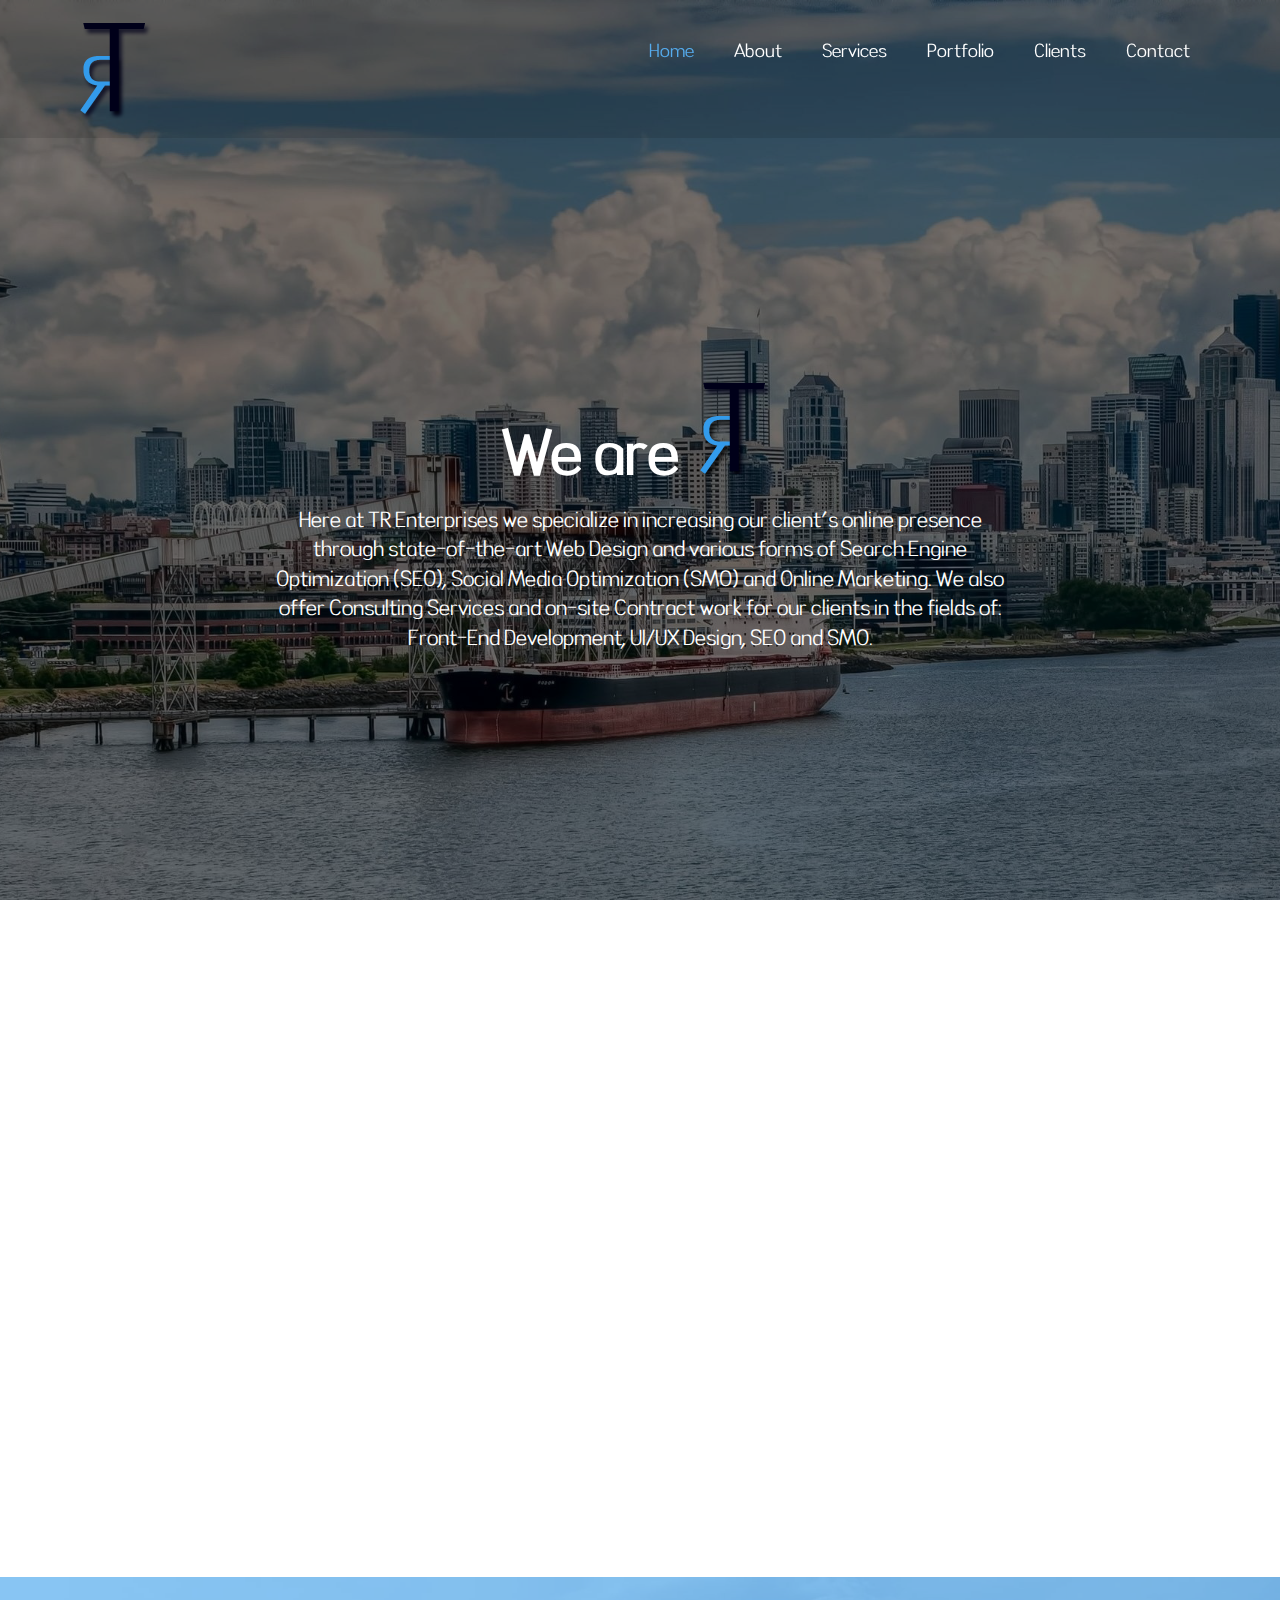
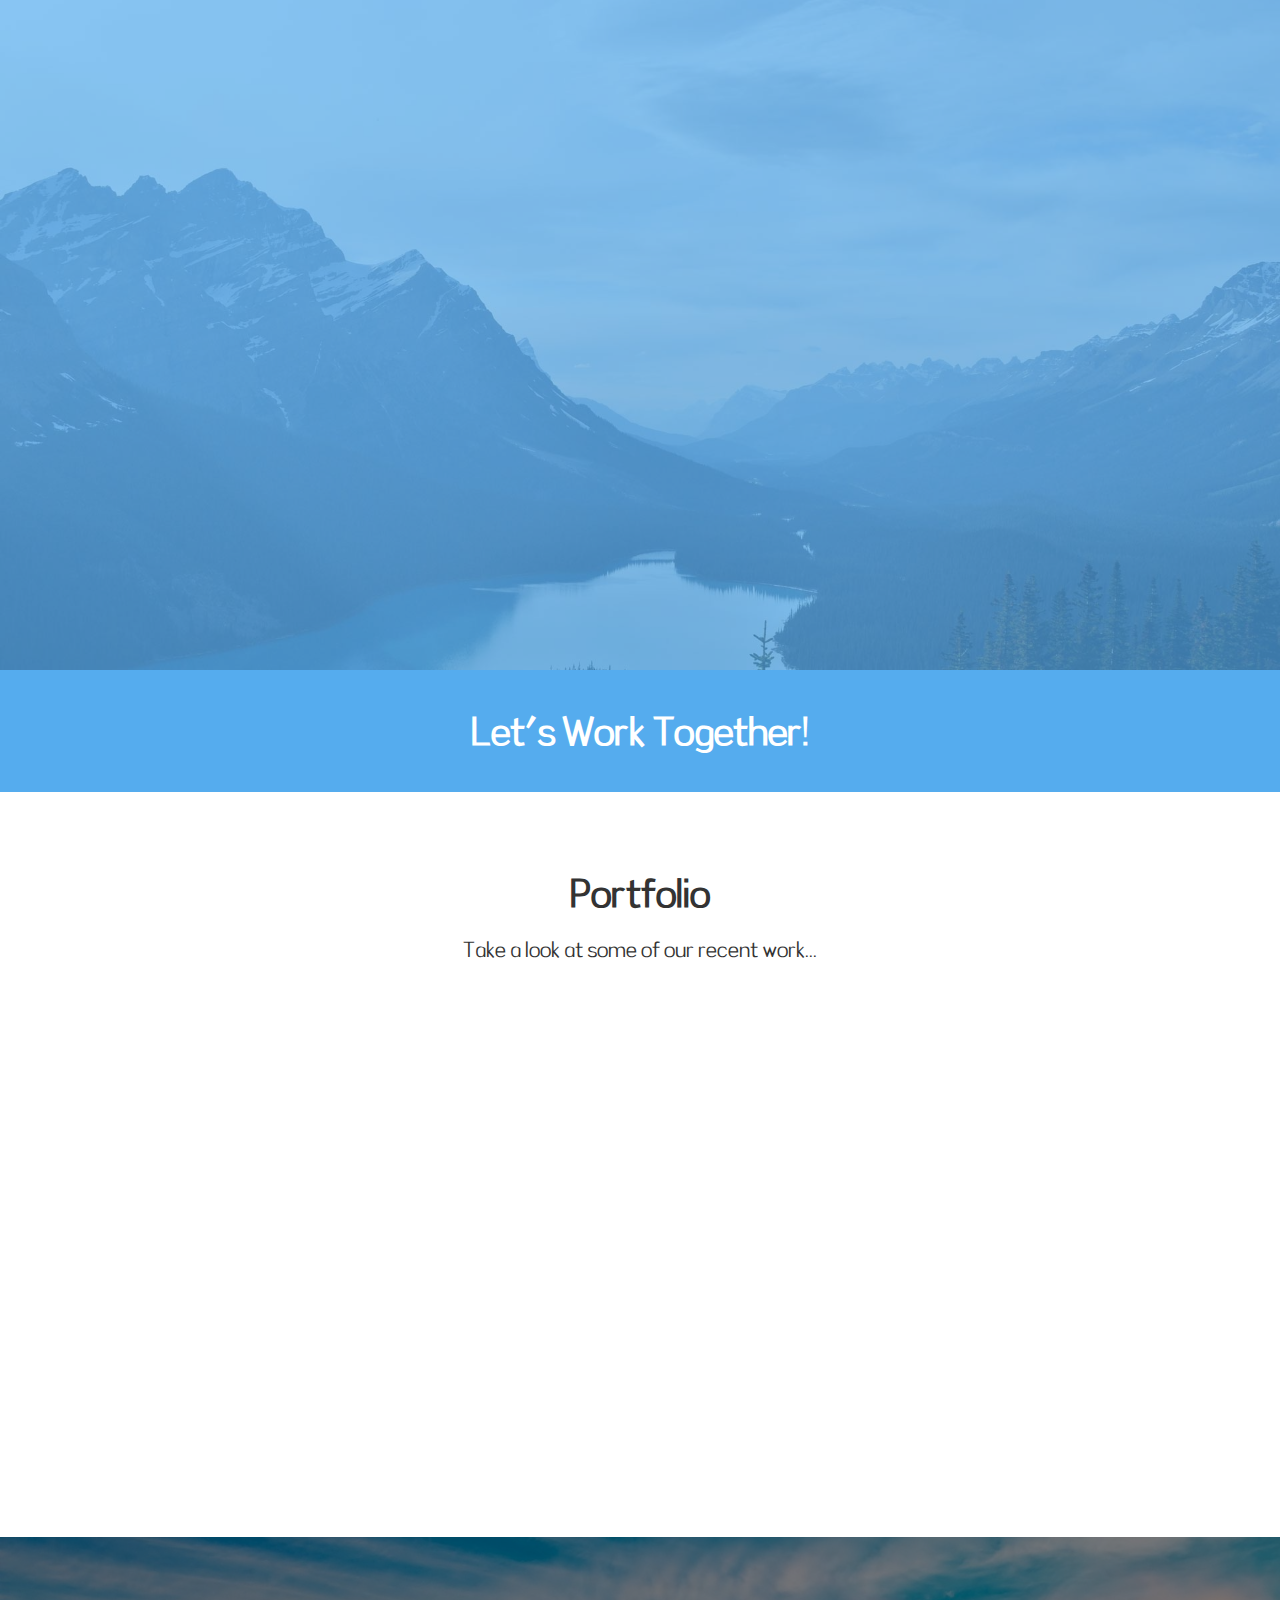
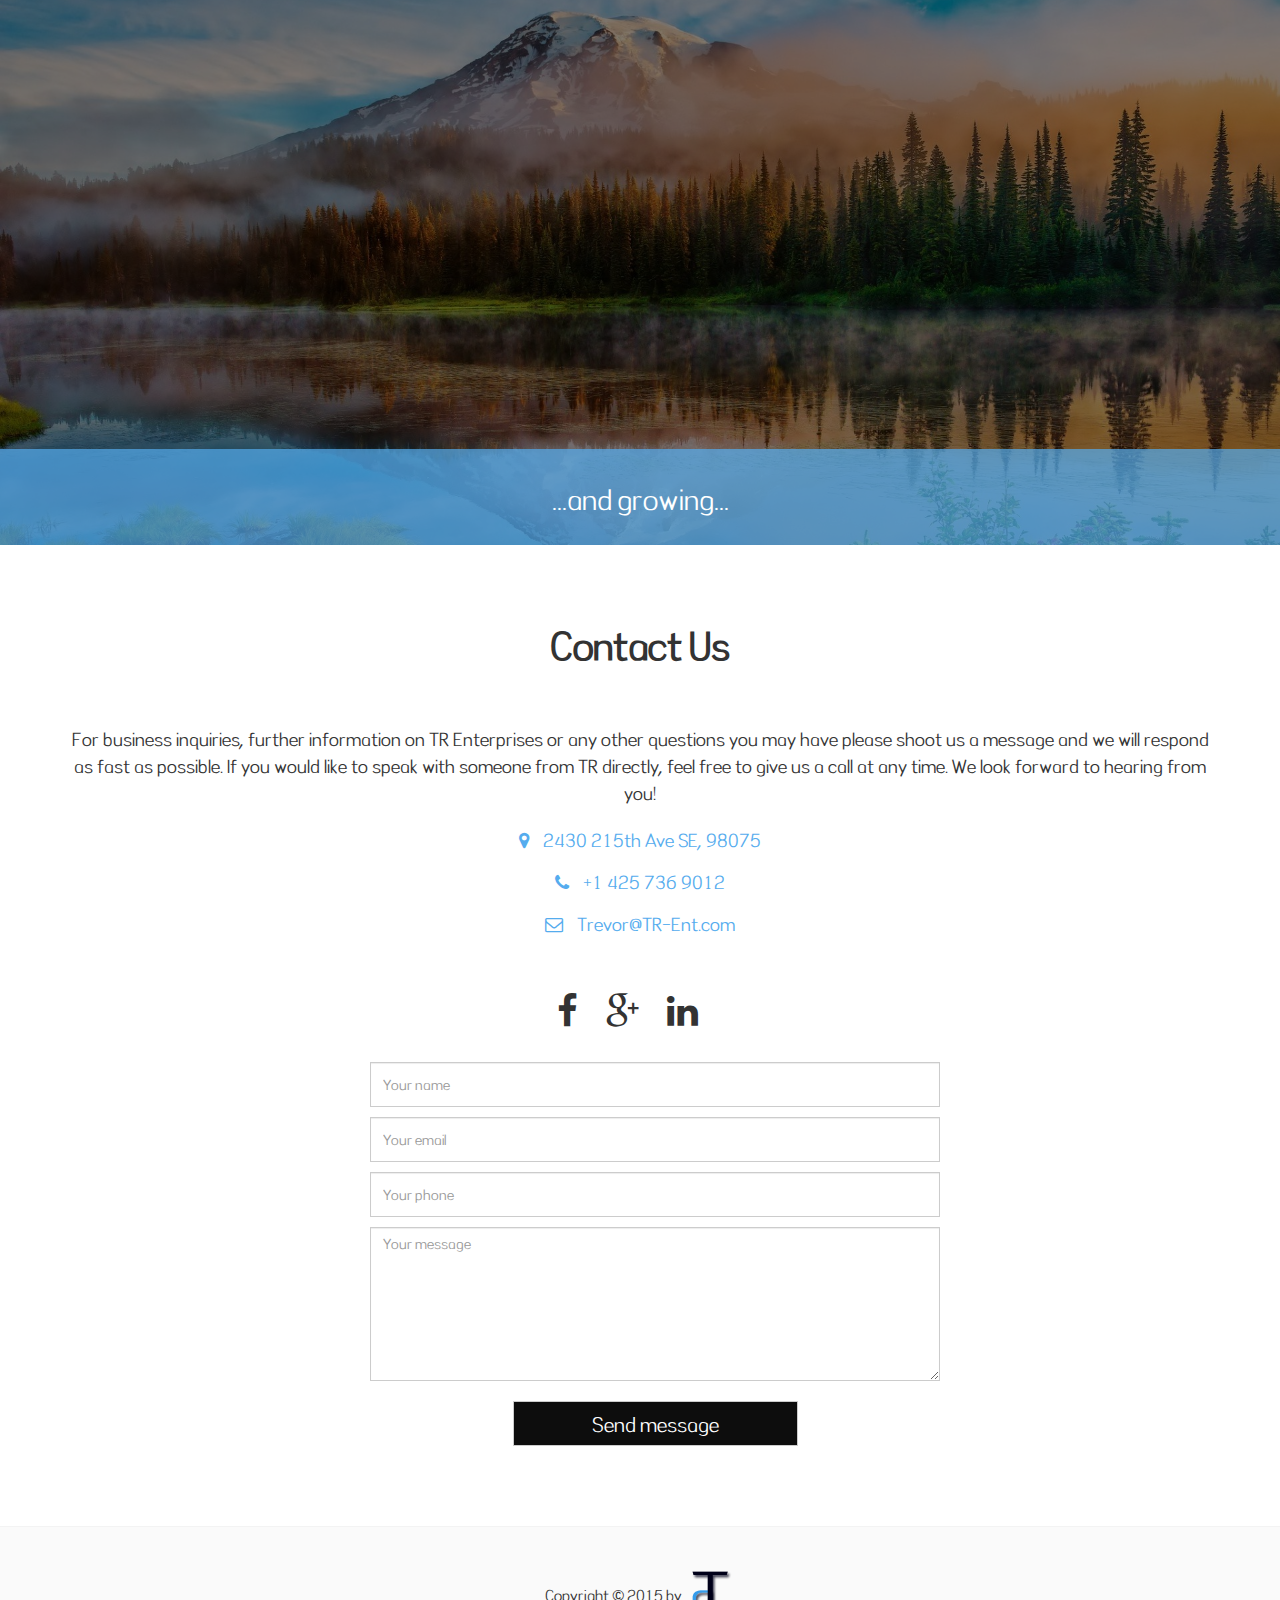
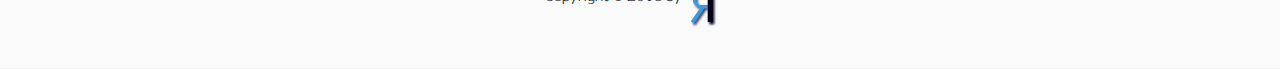
==== commit e16c6b9f: "latest depoyed version 6/11/16" ====
--- a/index.html
+++ b/index.html
@@ -135,7 +135,7 @@
 				<div class="row">
 					<div class="col-md-12">
 						<h1 id="about" class="title text-center">About <span>Us</span></h1>
-						<p class="lead text-center">We are a up-and-coming development studio who help our clients turn there online vision into reality.</p>
+						<p class="lead text-center">We are a up-and-coming development studio who help our clients turn their online vision into reality.</p>
 						<div class="space"></div>
 						<div class="row">
 							<div class="col-md-6">
@@ -154,7 +154,7 @@
 										</div>
 										<div id="collapseOne" class="panel-collapse collapse in" role="tabpanel" aria-labelledby="headingOne">
 											<div class="panel-body">
-												TR Enterprises was formed in early 2014 by President/CEO Trevor Robinson with the vision of bringing the latest and greatest web technologies to the market place at and affordable rate.  Since conception, the company has been growing at a rapid pace by adding clients of all sizes and with various needs.  We have continuously added to our skill-set by increasing our aptitude in various fields such as SEO, SMO, UI/UX Design, Graphic Design and Online Marketing techniques such as pay-per-click advertising.   We pride ourselves in investing in ourselves as much as we invest in our clients. 
+												TR Enterprises was formed in early 2014 by President/CEO Trevor Robinson with the vision of bringing the latest and greatest web technologies to the market place at an affordable rate.  Since conception, the company has been growing at a rapid pace by adding clients of all sizes and with various needs.  We have continuously added to our skill-set by increasing our aptitude in various fields such as SEO, SMO, UI/UX Design, Graphic Design and Online Marketing techniques such as pay-per-click advertising.   We pride ourselves in investing in ourselves as much as we invest in our clients. 
 											
 											</div>
 										</div>
@@ -208,7 +208,7 @@
 						<div class="media">
 							<div class="media-body text-right">
 								<h4 class="media-heading">Website Development</h4>
-								<p>We utlize the latest technologies such as HTML5, CSS3, JavaScript, JQuery, AngularJS etc. All of our websites are responsive, cross-browser compatible and mobile & tablet friendly.  Furthermore, we are able to provide custom build WordPress sites thatare tailored to each clients exact needs. </p>
+								<p>We utlize the latest technologies such as HTML5, CSS3, JavaScript, JQuery, AngularJS etc. All of our websites are responsive, cross-browser compatible and mobile &amp; tablet friendly.  Furthermore, we are able to provide custom built WordPress sites thatare tailored to each clients exact needs. </p>
 							</div>
 							<div class="media-right">
 								<i class="fa fa-desktop"></i>
@@ -235,7 +235,7 @@
 						<div class="media">
 							<div class="media-body text-right">
 								<h4 class="media-heading">UI/UX Design</h4>
-								<p>We can help you improve your companies User Experience and Interaction by utilizing various tricks of the trade that we have picked up over the years.</p>
+								<p>We can help you improve your company's User Experience and Interaction by utilizing various tricks of the trade that we have picked up over the years.</p>
 							</div>
 							<div class="media-right">
 								<i class="fa fa-users"></i>
@@ -250,7 +250,7 @@
 							</div>
 							<div class="media-body">
 								<h4 class="media-heading">In-House Contract Work</h4>
-								<p>If you would like us to come to your place-of-business and perform contract work on-site, we are more that welcome to accommodate you. We can provide in-house contract work in the following fields: Front-End Development, UI/UX Design, SEO and SMO.</p>
+								<p>If you would like us to come to your place-of-business and perform contract work on-site, we are more that willing to accommodate you. We can provide in-house contract work in the following fields: Front-End Development, UI/UX Design, SEO and SMO.</p>
 							</div>
 						</div>
 						<div class="media">
@@ -276,8 +276,8 @@
 								<i class="fa fa-picture-o"></i>
 							</div>
 							<div class="media-body">
-								<h4 class="media-heading">Graphic Design & Branding</h4>
-								<p>We are able to utilize the latest technologies such as the Adobe Creative Suit in order to provide Design and Branding assistance to our clients </p>
+								<h4 class="media-heading">Graphic Design &amp; Branding</h4>
+								<p>We are able to utilize the latest technologies such as the Adobe Creative Suite in order to provide Design and Branding assistance to our clients </p>
 							</div>
 						</div>
 					</div>
@@ -480,7 +480,7 @@
 										<div class="modal-content">
 											<div class="modal-header">
 												<button type="button" class="close" data-dismiss="modal"><span aria-hidden="true">&times;</span><span class="sr-only">Close</span></button>
-												<h4 class="modal-title" id="project-4-label">Mobile & PC Prototypes</h4>
+												<h4 class="modal-title" id="project-4-label">Mobile &amp; PC Prototypes</h4>
 											</div>
 											<div class="modal-body">
 												<h3>Project Description</h3>
@@ -509,7 +509,7 @@
 										<img src="images/north.png" alt="North Yellowstone Outfitters">
 										<a class="overlay" data-toggle="modal" data-target="#project-5">
 											<i class="fa fa-search-plus"></i>
-											<span>Web Design & Branding</span>
+											<span>Web Design &amp; Branding</span>
 										</a>
 									</div>
 									<a class="btn btn-default btn-block" data-toggle="modal" data-target="#project-5">North Yellowstone Outfitters</a>
@@ -544,6 +544,61 @@
 								<!-- Modal end -->
 							</div>
 
+							<div class="col-sm-6 col-md-3 isotope-item web-design">
+								<div class="image-box">
+									<div class="overlay-container">
+										<img src="images/tr_MandR.jpg" alt="Mahon and Rutledge">
+										<a class="overlay" data-toggle="modal" data-target="#project-6">
+											<i class="fa fa-search-plus"></i>
+											<span>Website Design</span>
+										</a>
+									</div>
+									<a class="btn btn-default btn-block" data-toggle="modal" data-target="#project-6">Mahon &amp; Rutledge Appraisal Group</a>
+								</div>
+								<!-- Modal -->
+								<div class="modal fade" id="project-6" tabindex="-1" role="dialog" aria-labelledby="project-6-label" aria-hidden="true">
+									<div class="modal-dialog modal-lg">
+										<div class="modal-content">
+											<div class="modal-header">
+												<button type="button" class="close" data-dismiss="modal"><span aria-hidden="true">&times;</span><span class="sr-only">Close</span></button>
+												<h4 class="modal-title" id="project-6-label">Mahon &amp; Rutledge Appraisal Group</h4>
+											</div>
+											<div class="modal-body">
+												<h3>Project Description</h3>
+												<div class="row">
+													<div class="col-md-6">
+														<p>Website designed and developed for <a href="http://www.mahonandrutledge.com/">Mahon &amp; Rutledge Appraisal Group. </a></p>
+														<p>Mahon and Rutledge Appraisal Group is one of the Pacific Northwest’s largest and most established real estate appraisal firms.  They are a full service residential firm that serves Western Washington, The Spokane Area, and Southern California.  They are headquartered in Issaquah, Washington. </p>
+														<p>Services include: 
+															<ul>
+																<li>Single Family Homes</li>
+																<li>Condominiums</li>
+																<li>Multi-Family Homes</li>
+																<li>Vacant Land</li>
+																<li>Estates</li>
+																<li>FHA Conversion</li>
+																<li>Rent Schedules</li>
+																<li>Operating Income Statements</li>
+																<li>Field Reviews</li>
+																<li>Desk Reviews</li>
+																<li>Consulting Services</li>
+															</ul>
+														</p>
+													</div>
+													<div class="col-md-6">
+														<img src="images/tr_MandR.jpg" alt="Mahon &amp; Rutledge">
+													</div>
+												</div>
+											</div>
+											<div class="modal-footer">
+												<button type="button" class="btn btn-sm btn-default" data-dismiss="modal">Close</button>
+											</div>
+										</div>
+									</div>
+								</div>
+								<!-- Modal end -->
+							</div>
+
 						</div>
 						<!-- portfolio items end -->
 					
@@ -560,32 +615,38 @@
 				<h1 id="clients" class="title text-center">Some of our Clients</h1>
 				<div class="space"></div>
 				<div class="row">
-					<div class="col-md-2">
+					<div class="col-lg-4 client-list">
 						<div class="media testimonial">
-							<a href="http://www.uptopcorp.com/"><img class='img-responsive' src="images/uptop.png"></a>
-						</div>
-					</div>
-					<div class="col-md-3">
+							<a href="http://www.uptopcorp.com/"><img class='img-responsive client-logo' src="images/uptop.png"></a>
+						</div>
+					</div>
+					<div class="col-lg-4 client-list">
 						<div class="media testimonial">
-							<a href="http://www.pinnaclerealestate.us/"><img class='img-responsive' src="images/pin.png"></a>
-						</div>
-					</div>
-					<div class="col-md-4">
+							<a href="http://www.pinnaclerealestate.us/"><img class='img-responsive client-logo' src="images/pin.png"></a>
+						</div>
+					</div>
+					<div class="col-lg-4 client-list">
 						<div class="media testimonial">
-							<a href="http://chidderglobal.com/"><img class='img-responsive' src="images/cgo.png"></a>
-						</div>
-					</div>
-					<div class="col-md-1">
+							<a href="http://chidderglobal.com/"><img class='img-responsive client-logo' src="images/cgo.png"></a>
+						</div>
+					</div>
+				</div>
+				<div class='row'>
+					<div class="col-lg-4 client-list">
 						<div class="media testimonial" >
-							<a href="http://stevegervaisacademy.com/"><img class='img-responsive' src="images/sga.png"></a>
-						</div>
-					</div>
-					<div class="col-md-2">
+							<a href="http://stevegervaisacademy.com/"><img class='img-responsive client-logo' src="images/sga.png"></a>
+						</div>
+					</div>
+					<div class="col-lg-4 client-list">
 						<div class="media testimonial">
-							<a href="http://northyellowstoneoutfitters.com/"><img class='img-responsive' src="images/nyo-logo-text.png"></a>
-						</div>
-					</div>
-
+							<a href="http://www.mahonandrutledge.com/"><img class='img-responsive client-logo' src="images/mr_LogoWhite.png"></a>
+						</div>
+					</div>
+					<div class="col-lg-4 client-list">
+						<div class="media testimonial">
+							<a href="http://northyellowstoneoutfitters.com/"><img class='img-responsive client-logo' src="images/nyo-logo-text.png"></a>
+						</div>
+					</div>
 				</div>
 			</div>
 			<!-- section start -->
@@ -599,7 +660,6 @@
 									<h2 class="text-center">...and growing...</h2>
 								</div>
 							</div>
-							
 						</div>
 					</div>
 				</div>
@@ -621,7 +681,7 @@
 					<div class="row">
 						<div class="col-sm-12 text-center">
 							<div class="footer-content">
-								<p class="large">For business inquiries, further information on TR Enterprises or any other questions you may have please shoot us an shoot us a message and we will respond as fast as possible. If you would like to speak with someone from TR directly, feel free to give us a call at any time. We look forward to hearing from you!</p>
+								<p class="large">For business inquiries, further information on TR Enterprises or any other questions you may have please shoot us a message and we will respond as fast as possible. If you would like to speak with someone from TR directly, feel free to give us a call at any time. We look forward to hearing from you!</p>
 								<ul class="list-icons">
 									<a href="https://www.google.com/maps/place/TR+Enterprises,+LLC/@47.587399,-122.0511,17z/data=!3m1!4b1!4m2!3m1!1s0x54906e2356c5c4d5:0x3bcecb7fbcb0c3f6" target="_blank"><li><i class="fa fa-map-marker pr-10"></i> 2430 215th Ave SE, 98075</li></a>
 									<a href="tel://1-425-736-9012"><li><i class="fa fa-phone pr-10"></i> +1 425 736 9012</li></a>
@@ -647,7 +707,6 @@
 										<textarea rows='7' type="text" name='Message' placeholder="Your message" class='form-control '></textarea>
 										<input type="submit" value="Send message" class='form-control '>
 										<input type="hidden" name="sendtoemail" value="Trevor@TR-Ent.com">
-					
 									</form>
 							    </div>
 							</div>
--- a/css/custom.css
+++ b/css/custom.css
@@ -8,7 +8,12 @@
 .img-responsive{
 	margin-left: auto;
     margin-right: auto;
-    
+}
+.client-list{
+	margin-bottom: 50px;
+}
+.client-logo {
+	max-height: 75px;
 }
 /*---------------------------------------------------- 	Contact------------------------------------------------------*/
 
@@ -35,7 +40,7 @@
 	width: 50%;
 	margin-left: auto;
 	margin-right: auto;
-	background-color: rgba(0, 0, 0, 0.85);
+	background-color: rgba(0, 0, 0, 0.95);
 	color: white;
 	font-size: 20px;
 }
@@ -50,8 +55,7 @@
 	    width: 85%;
 	}
 	form input[type=submit]{
-	width: 70%;
-
-	font-size: 16px;
-}
+		width: 70%;
+		font-size: 16px;
+	}
 }